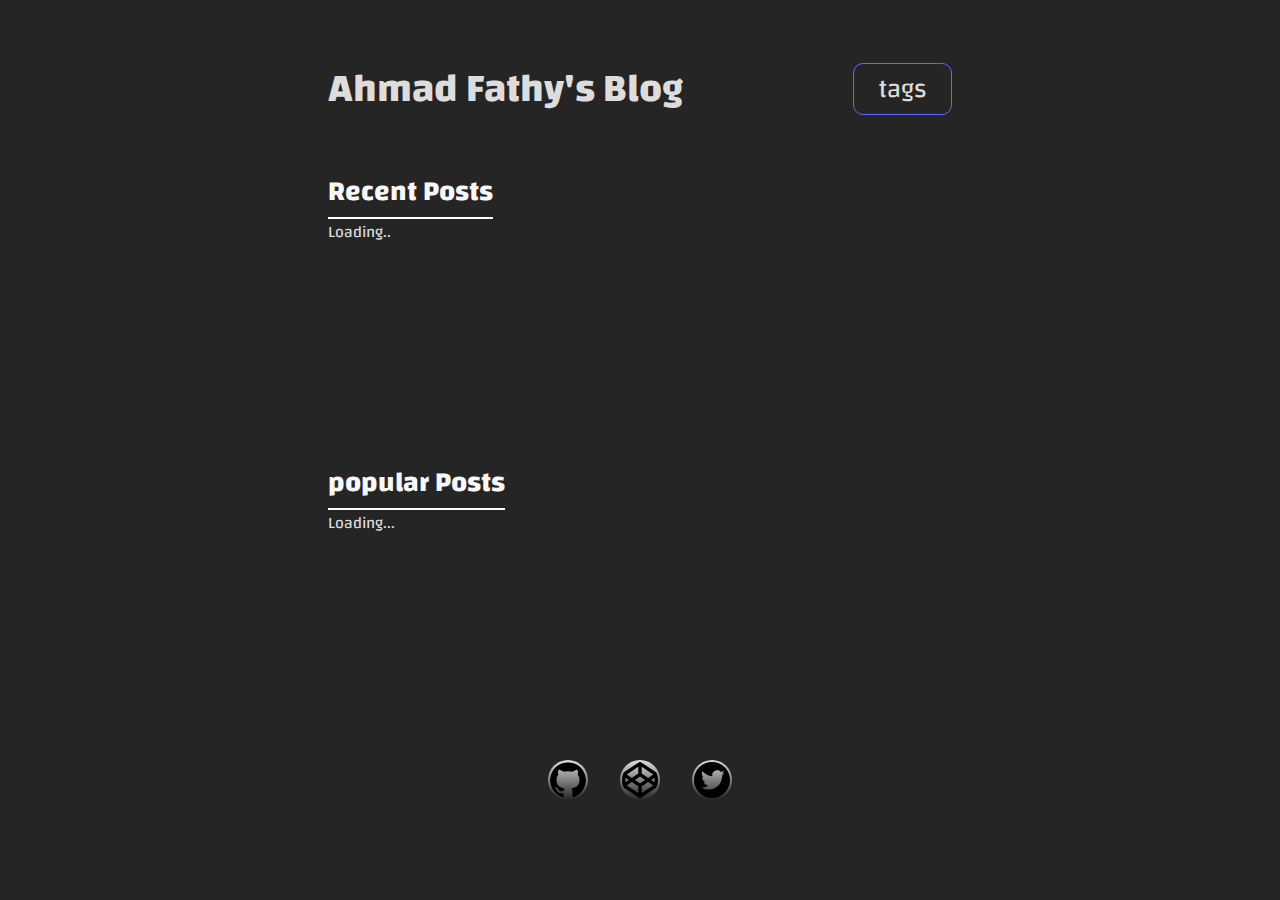
==== blog/index.html @ 8e61c824 "almost there :)" ====
<!DOCTYPE html>
<html lang="en">
<head>
  <meta charset="UTF-8">
  <meta name="viewport" content="width=device-width, initial-scale=1.0">
  <meta http-equiv="X-UA-Compatible" content="ie=edge">
  <meta name="description" content="Ahmad Fathy | full stack developer"/>
  <meta name="keywords" content="ahmad fathy, ahmed fathy, programmer, developer, front end developer, back end developer, full stack developer,freelancer,free lancer ,portfolio, js, javascript, javascript developer, habshtakanat, blog" />
  <meta name="author" content="Ahmad Fathy">
  <meta property="og:image" content="/images/me.jpg" />
  <link rel="icon" href="/images/fav.png">
  <title>ahmad fathy's Blog</title>
  <link rel="preconnect" href="https://fonts.gstatic.com">
  <link href="https://fonts.googleapis.com/css2?family=Lalezar&display=swap" rel="stylesheet">
  <link href="https://fonts.googleapis.com/css2?family=Changa:wght@200&display=swap" rel="stylesheet">
  <link rel="stylesheet" href="style/main.css">
</head>
<body>
  <div class="container">
    <nav class="blog-nav">
      <h1 class="page-title"><a href="/blog">Ahmad Fathy's Blog</a></h1>
      <a href="tags" class="tags">tags</a>
    </nav>
    <section>
      <h2 class="section-title">Recent Posts</h2>
      <div class="posts" id="recent-posts">
        Loading..
      </div>
    </section>

    <section>
      <h2 class="section-title">popular Posts</h2>
      <div class="posts" id="popular-posts">
        Loading...
      </div>
    </section>

    <footer>
      <div class="social">
        <a aria-label="github link" title="github" href="https://github.com/ahmadfathy97" target="_blank" rel="noopener">
          <img src="/images/github.svg" alt="github">
        </a>
        <a aria-label="codepen link" title="codepen" href="https://codepen.io/ahmadfathy" target="_blank" rel="noopener">
          <img src="/images/codepen.svg" alt="codepen">
        </a>
        <a aria-label="twitter link" title="twitter" href="https://twitter.com/ahmad_fathy97" target="_blank" rel="noopener">
          <img src="/images/twitter.svg" alt="twitter">
        </a>
      </div>
    </footer>
  </div>

  <script src="js/main.js"></script>
</body>
</html>
---- blog/style/main.css ----
*{padding: 0;margin: 0;box-sizing: border-box;color: #ddd;font-family: Changa}
a:focus{
  outline: 1px solid #e04037
}
:root{
  --primary-color: #ddd;
  --secondary-color: #5d6aff;
  --bg-color: #262525;
}
body::-webkit-scrollbar{
  background: var(--bg-color);
}
body::-webkit-scrollbar-thumb{
  background: var(--secondary-color);
}
body{
  /* background: #232323 url('/images/me.jpg') no-repeat;
  background-size: cover; */
  background: var(--bg-color);
  background-attachment: fixed;
}
a{
  text-decoration: none
}
.window-height{
  min-height: 90vh
}
.section-title{
  display: inline;
  border-bottom: 2px solid #fff;
}
.err{
  color: #fe477f;
  font-size: 28px;
  font-weight: 900;
}



.blog-nav{
  display: flex;
  align-items: center;
  justify-content: space-between;
  padding: .25rem
}
.blog-nav .page-title{
  font-size:40px;
}
.blog-nav .tags{
  font-size: 26px;
  border-radius: 10px;
  border: 1px solid var(--secondary-color);
  padding: 1px 1.5rem;
}
.blog-nav .tags:hover{
  background: var(--secondary-color)
}


.container{
  max-width: 680px;
  min-height: 90vh;
  margin: 2rem auto;
  padding: 1rem 1.5rem;
  /* background: rgba(22,22,22,.9); */
}
section{
  margin: 2rem auto;
  padding: .25rem;
}
.section-title{
  font-size: 28px;
  color: #f8f8f8;
}


.posts{
  min-height: 200px;
  /* display: grid;
  grid-template-columns: repeat(auto-fit, minmax(300px, 1fr));
  grid-gap: 1rem;
  grid-auto-flow: dense; */
  /* display: flex;
  align-items: center;
  justify-content: center;
  flex-wrap: wrap; */
}


.post, .tags-container{
  margin: 1rem auto;
  background: #333;
  padding: 1rem 1.5rem;
}
.post-title a{
  color: #e8e8e8;
  font-size: 28px;
  margin: .5rem auto;
}

.post-title a:hover{
  color: var(--secondary-color);
}
.post-tag{
  display: inline-block;
  padding: .25rem .5rem;
  background: #111;
  border-radius: 4px;
  margin: .25rem;
  cursor: pointer
}
.post-tag:hover{
  background: var(--secondary-color);
}

.post img{
  max-width: 100%;
}
.post ul li{
  margin: 2px 20px 2px 20px;
  list-style-type: disc !important;
}
.post ol li{
  margin: 2px 20px 2px 20px;
  list-style-type: decimal !important;
}

.post pre{
  padding: 1rem .5rem;
  background: #222;
  color: #f9f9f9;
  overflow: auto
}
.post pre::-webkit-scrollbar{
  background: var(--bg-color);
}
.post pre::-webkit-scrollbar-thumb{
  background: var(--secondary-color)
}

.rtl{
  text-align: right;
  direction: rtl;
}

footer .social{
  display: flex;
  align-items: center;
  justify-content: center;
}
.social a{
    border-radius: 50%;
    padding: 2px;
    width: 40px;
    height: 40px;
    text-decoration: none;
    display: inline-block;
    margin: 1rem;
    background: linear-gradient(var(--primary-color), transparent);
}
.social a:hover > img{
    background: var(--secondary-color);
    box-shadow: none;
}
.social a img{
    width: 100%;
    height: 100%;
    border-radius: 50%;
    box-shadow: 0px 5px 10px var(--black);
}
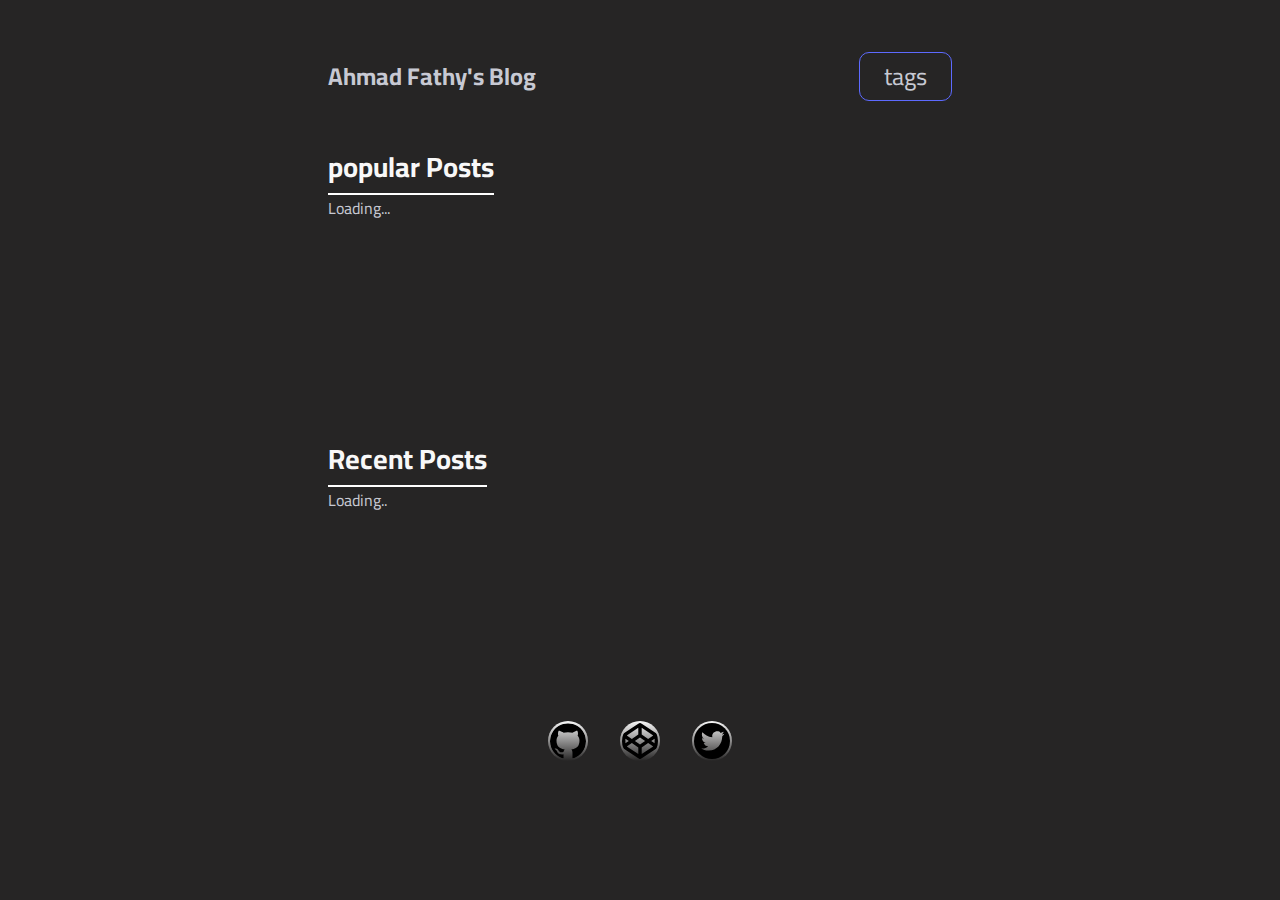
==== commit 22222f5e: "added twitter card" ====
--- a/blog/index.html
+++ b/blog/index.html
@@ -9,11 +9,17 @@
   <meta name="author" content="Ahmad Fathy">
   <meta property="og:image" content="/images/me.jpg" />
   <link rel="icon" href="/images/fav.png">
+  <meta name="twitter:card" content="summary" />
+  <meta name="twitter:site" content="@ahmad_fathy97" />
+  <meta name="twitter:title" content="Ahmad Fathy | full stack Web developer" />
+  <meta name="twitter:description" content="Ahmad Fathy | full stack Web developer" />
+  <meta name="twitter:image" content="images/fav.png" />
   <title>ahmad fathy's Blog</title>
   <link rel="preconnect" href="https://fonts.gstatic.com">
-  <link href="https://fonts.googleapis.com/css2?family=Lalezar&display=swap" rel="stylesheet">
-  <link href="https://fonts.googleapis.com/css2?family=Changa:wght@200&display=swap" rel="stylesheet">
+  <!-- <link href="https://fonts.googleapis.com/css2?family=Lalezar&display=swap" rel="stylesheet"> -->
+  <link href="https://fonts.googleapis.com/css2?family=Cairo:wght@600&display=swap" rel="stylesheet">
   <link rel="stylesheet" href="style/main.css">
+  <script data-ad-client="ca-pub-3134371406804208" async src="https://pagead2.googlesyndication.com/pagead/js/adsbygoogle.js"></script>
 </head>
 <body>
   <div class="container">
@@ -21,17 +27,18 @@
       <h1 class="page-title"><a href="/blog">Ahmad Fathy's Blog</a></h1>
       <a href="tags" class="tags">tags</a>
     </nav>
-    <section>
-      <h2 class="section-title">Recent Posts</h2>
-      <div class="posts" id="recent-posts">
-        Loading..
-      </div>
-    </section>
 
     <section>
       <h2 class="section-title">popular Posts</h2>
       <div class="posts" id="popular-posts">
         Loading...
+      </div>
+    </section>
+
+    <section>
+      <h2 class="section-title">Recent Posts</h2>
+      <div class="posts" id="recent-posts">
+        Loading..
       </div>
     </section>
 
--- a/blog/style/main.css
+++ b/blog/style/main.css
@@ -1,9 +1,9 @@
-*{padding: 0;margin: 0;box-sizing: border-box;color: #ddd;font-family: Changa}
+*{padding: 0;margin: 0;box-sizing: border-box;color: #c7c9d3;font-family: Cairo, cursive;word-wrap: break-word;}
 a:focus{
   outline: 1px solid #e04037
 }
 :root{
-  --primary-color: #ddd;
+  --primary-color: #f8f8f8;
   --secondary-color: #5d6aff;
   --bg-color: #262525;
 }
@@ -44,10 +44,10 @@
   padding: .25rem
 }
 .blog-nav .page-title{
-  font-size:40px;
+  font-size: clamp(22px, 4vw, 24px);
 }
 .blog-nav .tags{
-  font-size: 26px;
+  font-size: clamp(22px, 4vw, 24px);
   border-radius: 10px;
   border: 1px solid var(--secondary-color);
   padding: 1px 1.5rem;
@@ -65,7 +65,7 @@
   /* background: rgba(22,22,22,.9); */
 }
 section{
-  margin: 2rem auto;
+  margin: 2rem auto 1rem;
   padding: .25rem;
 }
 .section-title{
@@ -94,12 +94,20 @@
 }
 .post-title a{
   color: #e8e8e8;
-  font-size: 28px;
+  font-size: clamp(20px, 4vw, 22px);
   margin: .5rem auto;
 }
 
 .post-title a:hover{
   color: var(--secondary-color);
+}
+.post h5 {
+  font-style: italic;
+  color: #bbb;
+  margin: 0 .5rem .25rem;
+}
+.post-tags{
+  margin: 1rem auto;
 }
 .post-tag{
   display: inline-block;
@@ -113,8 +121,27 @@
   background: var(--secondary-color);
 }
 
+
+.post-container{
+  background: transparent;
+}
+.post-container > .post{
+  width: 100%;
+  background: transparent;
+}
+.post-container .post a:not(.post-tag) {
+  color: var(--secondary-color);
+}
+
 .post img{
+  background: var(--primary-color);
+  border: 3px solid var(--secondary-color);
+  padding: 3px;
+  border-radius: 5px;
   max-width: 100%;
+  min-width: 60%;
+  display: block;
+  margin: auto
 }
 .post ul li{
   margin: 2px 20px 2px 20px;
@@ -129,8 +156,18 @@
   padding: 1rem .5rem;
   background: #222;
   color: #f9f9f9;
-  overflow: auto
-}
+  overflow: auto;
+  direction: ltr !important;
+  text-align: left !important;
+  margin: .5rem auto
+}
+.post hr{
+  width: 30%;
+  margin: 1rem auto;
+  height: 0;
+  border: 2px dashed var(--secondary-color);
+}
+
 .post pre::-webkit-scrollbar{
   background: var(--bg-color);
 }
@@ -168,3 +205,20 @@
     border-radius: 50%;
     box-shadow: 0px 5px 10px var(--black);
 }
+
+.navigation-btns{
+  display: flex;
+  align-items: center;
+  justify-content: center;
+  flex-wrap: wrap;
+  margin: 0 auto 2rem;
+}
+
+.navigation-btns  a{
+  background: var(--secondary-color)
+}
+.navigation-btns  a:hover{
+  background: var(--primary-color);
+  color: var(--bg-color);
+  transform: scale(1.05, 1.05);
+}
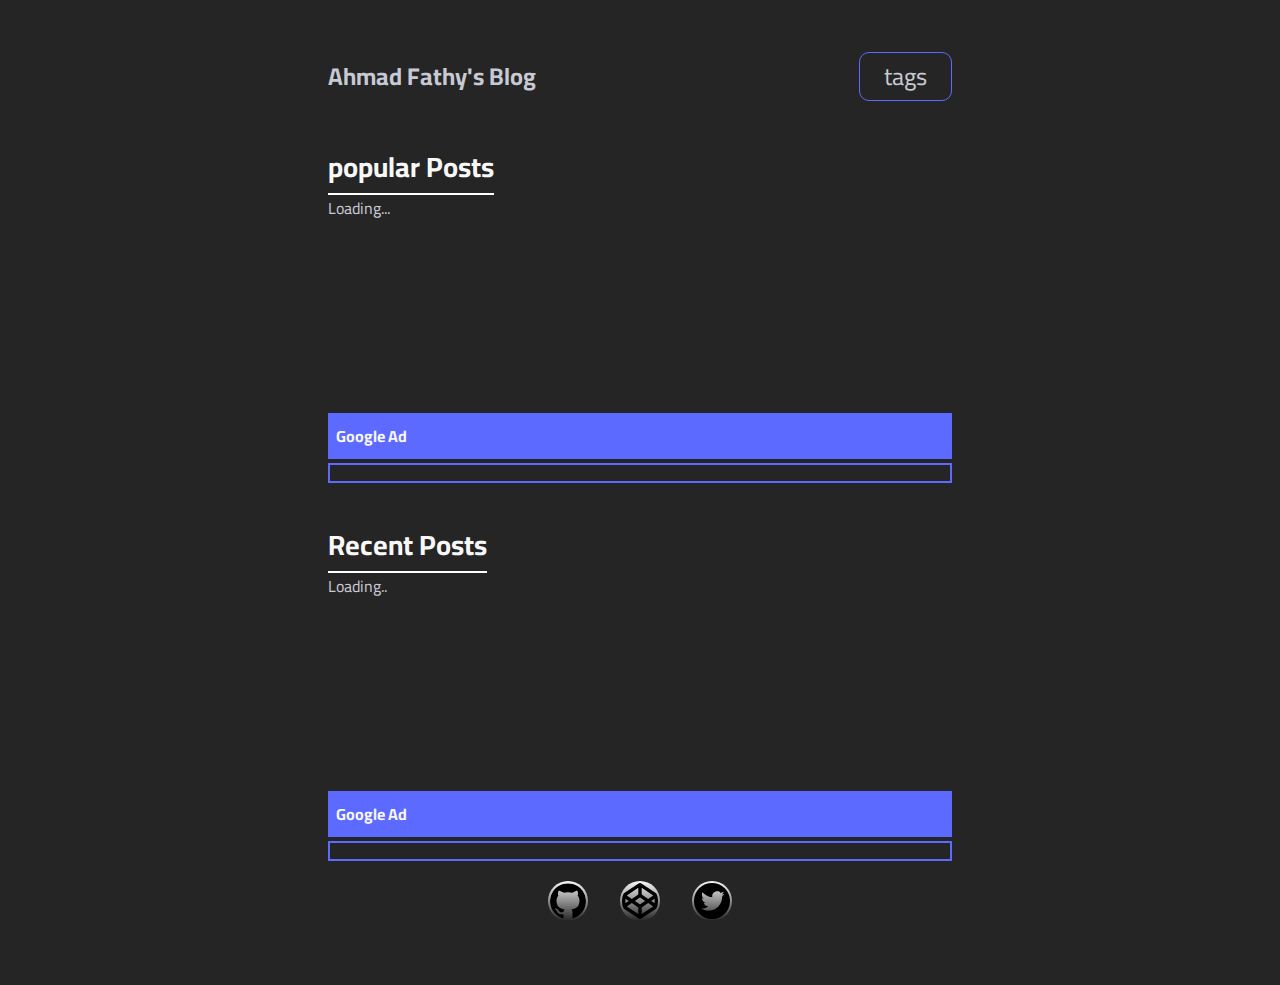
==== commit 67edb21f: "let's see..." ====
--- a/blog/index.html
+++ b/blog/index.html
@@ -13,13 +13,13 @@
   <meta name="twitter:site" content="@ahmad_fathy97" />
   <meta name="twitter:title" content="Ahmad Fathy | full stack Web developer" />
   <meta name="twitter:description" content="Ahmad Fathy | full stack Web developer" />
-  <meta name="twitter:image" content="images/fav.png" />
+  <meta name="twitter:image" content="https://ahmadfathy.me/images/me.jpg" />
   <title>ahmad fathy's Blog</title>
   <link rel="preconnect" href="https://fonts.gstatic.com">
   <!-- <link href="https://fonts.googleapis.com/css2?family=Lalezar&display=swap" rel="stylesheet"> -->
   <link href="https://fonts.googleapis.com/css2?family=Cairo:wght@600&display=swap" rel="stylesheet">
   <link rel="stylesheet" href="style/main.css">
-  <script data-ad-client="ca-pub-3134371406804208" async src="https://pagead2.googlesyndication.com/pagead/js/adsbygoogle.js"></script>
+  <!-- <script data-ad-client="ca-pub-3134371406804208" async src="https://pagead2.googlesyndication.com/pagead/js/adsbygoogle.js"></script> -->
 </head>
 <body>
   <div class="container">
@@ -34,14 +34,42 @@
         Loading...
       </div>
     </section>
+    <h4 style="padding:.5rem;background: #5d6aff; color: #f8f8f8;margin: .25rem">Google Ad</h4>
+    <div style="padding:.5rem;border: 2px solid #5d6aff; margin: .25rem">
+      <script async src="https://pagead2.googlesyndication.com/pagead/js/adsbygoogle.js"></script>
+      <!-- ad -->
+      <ins class="adsbygoogle"
+           style="display:block"
+           data-ad-client="ca-pub-3134371406804208"
+           data-ad-slot="5581764436"
+           data-ad-format="auto"
+           data-full-width-responsive="true"></ins>
+      <script>
+           (adsbygoogle = window.adsbygoogle || []).push({});
+      </script>
 
+    </div>
     <section>
       <h2 class="section-title">Recent Posts</h2>
       <div class="posts" id="recent-posts">
         Loading..
       </div>
     </section>
+    <h4 style="padding:.5rem;background: #5d6aff; color: #f8f8f8;margin: .25rem">Google Ad</h4>
+    <div style="padding:.5rem;border: 2px solid #5d6aff; margin: .25rem">
+      <script async src="https://pagead2.googlesyndication.com/pagead/js/adsbygoogle.js"></script>
+      <!-- ad -->
+      <ins class="adsbygoogle"
+           style="display:block"
+           data-ad-client="ca-pub-3134371406804208"
+           data-ad-slot="5581764436"
+           data-ad-format="auto"
+           data-full-width-responsive="true"></ins>
+      <script>
+           (adsbygoogle = window.adsbygoogle || []).push({});
+      </script>
 
+    </div>
     <footer>
       <div class="social">
         <a aria-label="github link" title="github" href="https://github.com/ahmadfathy97" target="_blank" rel="noopener">
